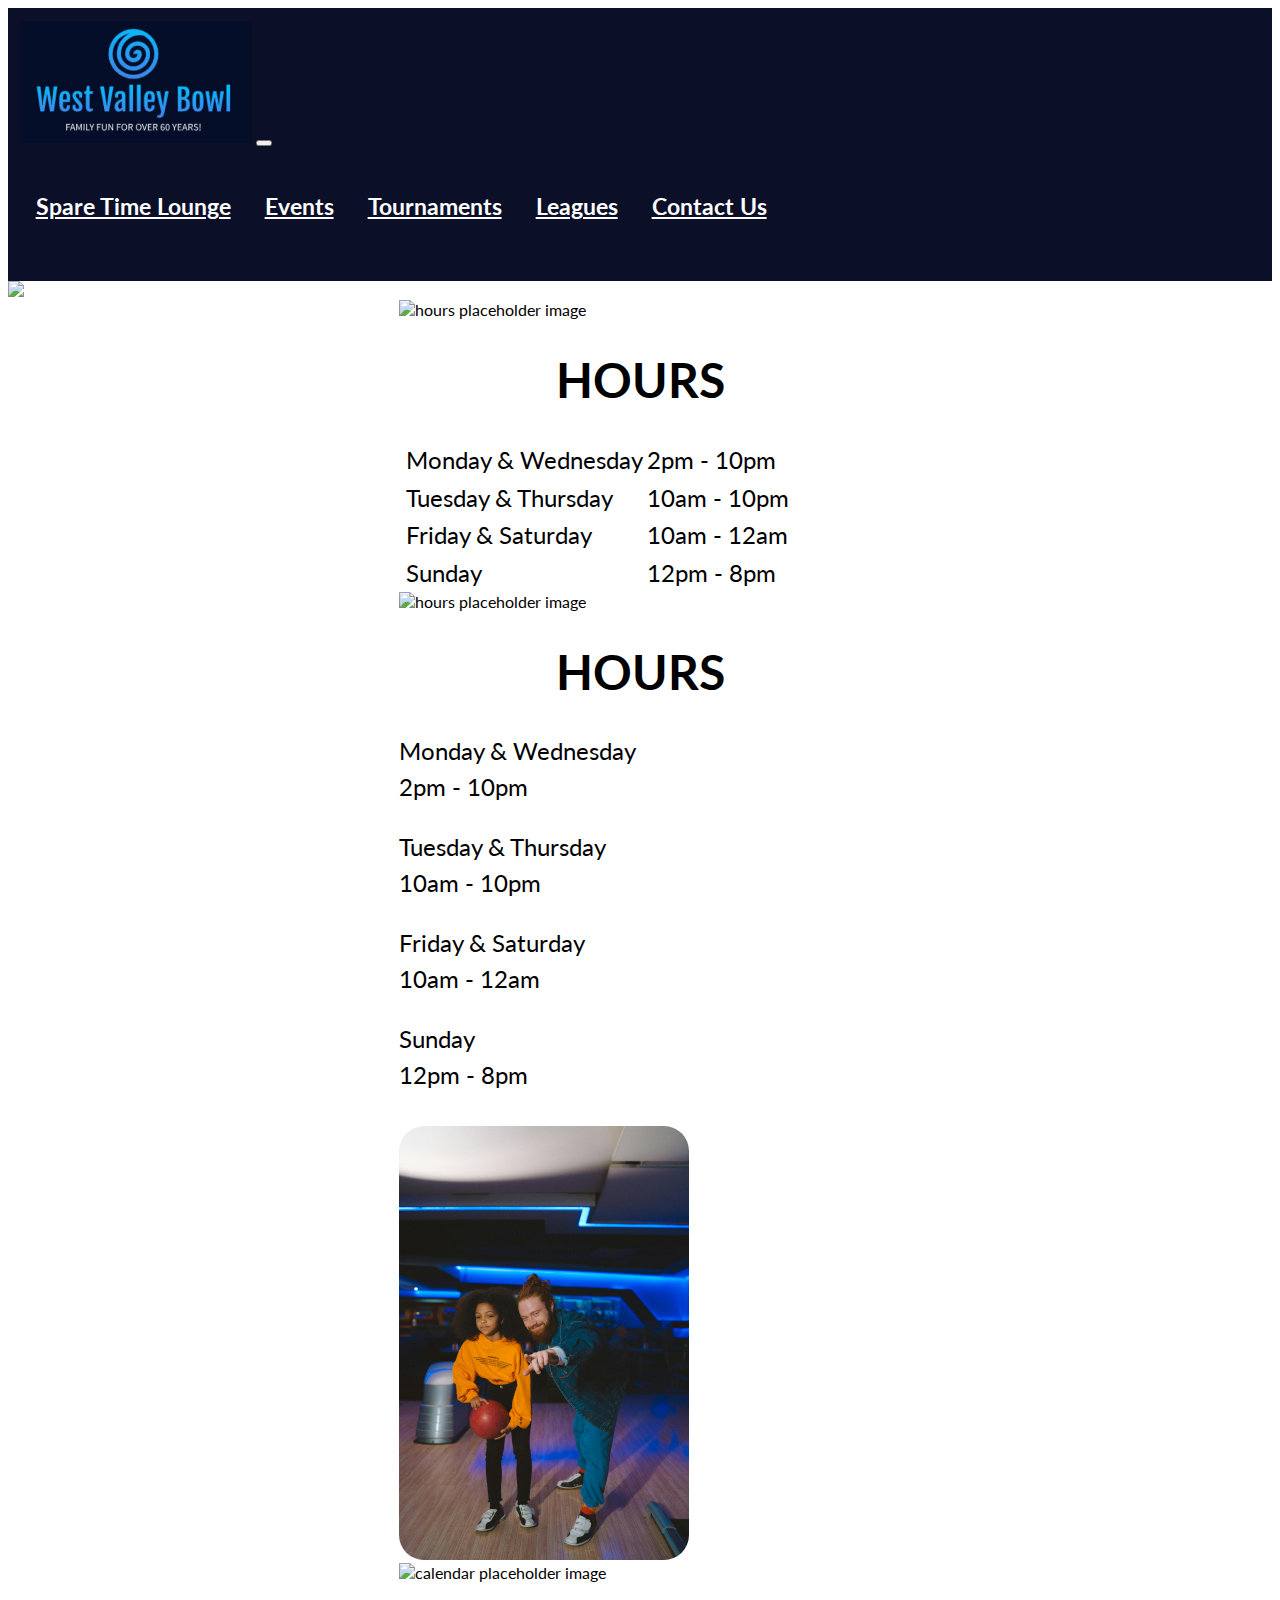
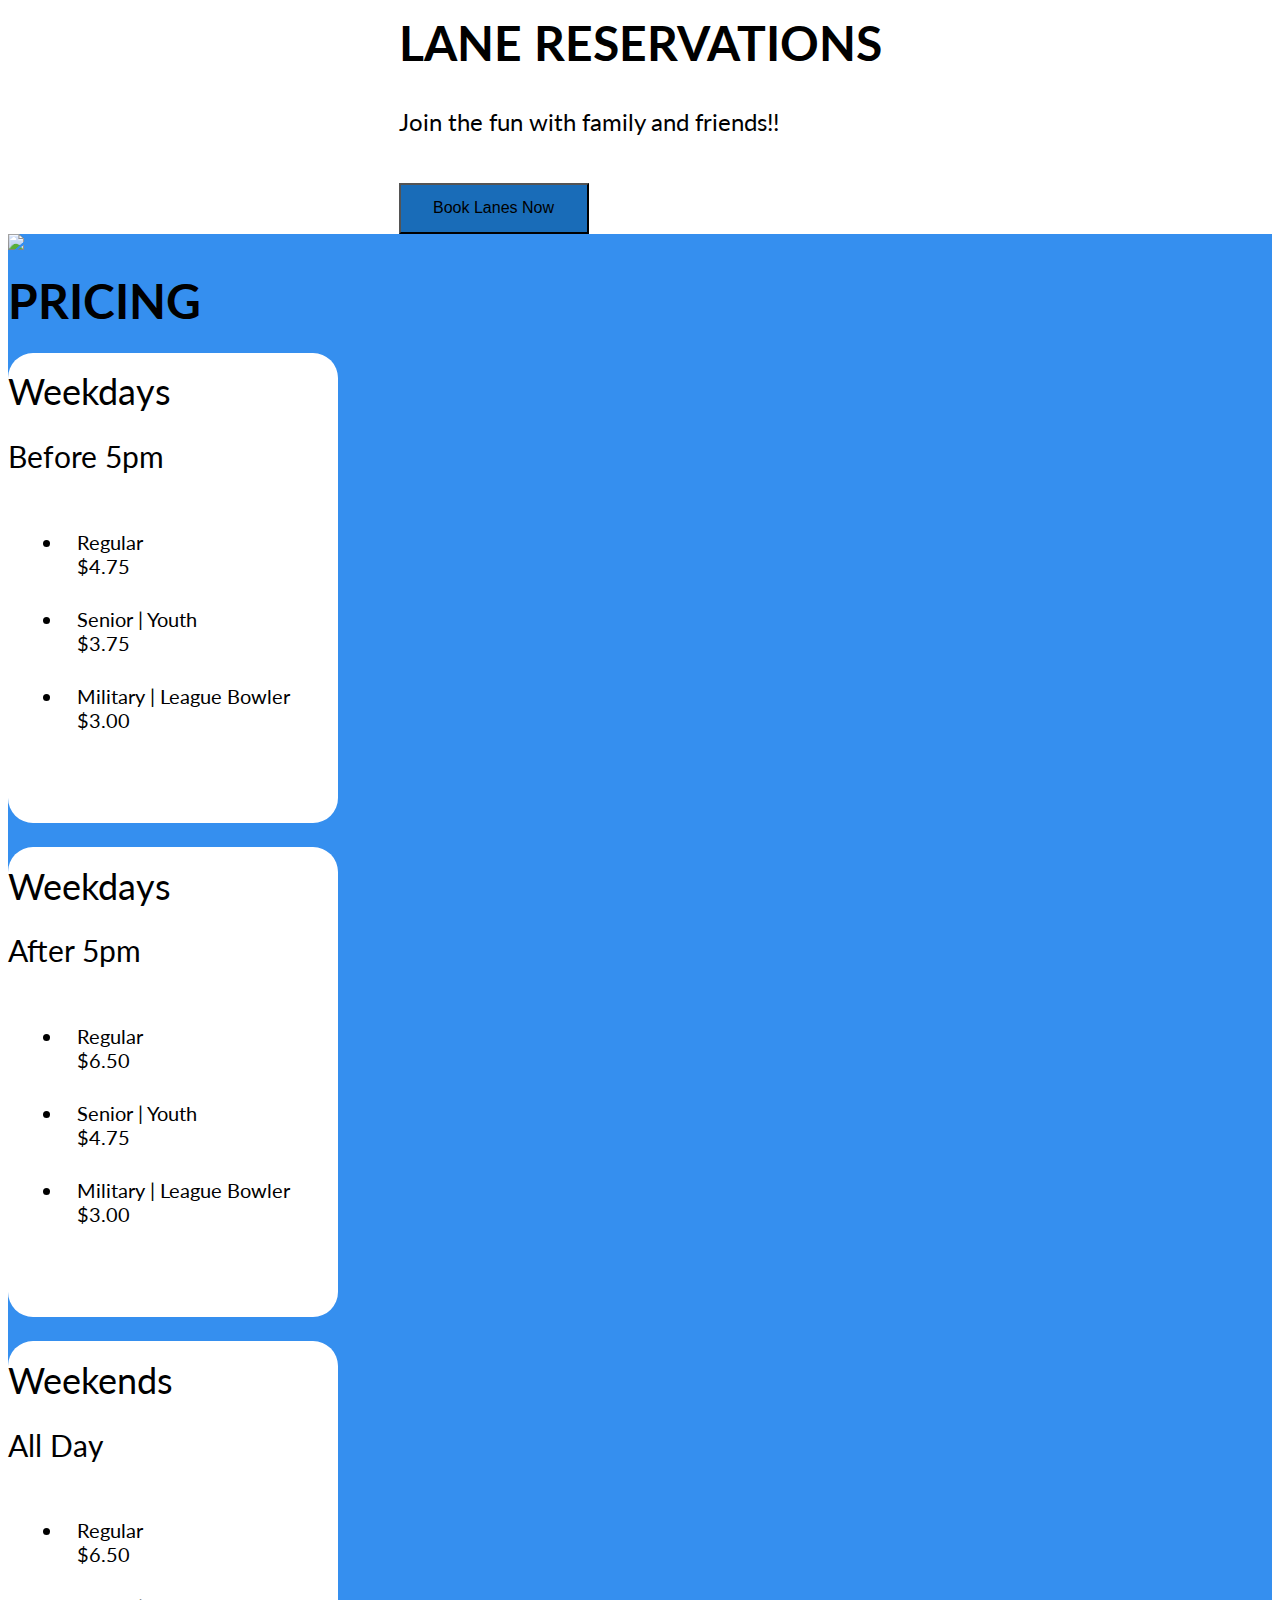
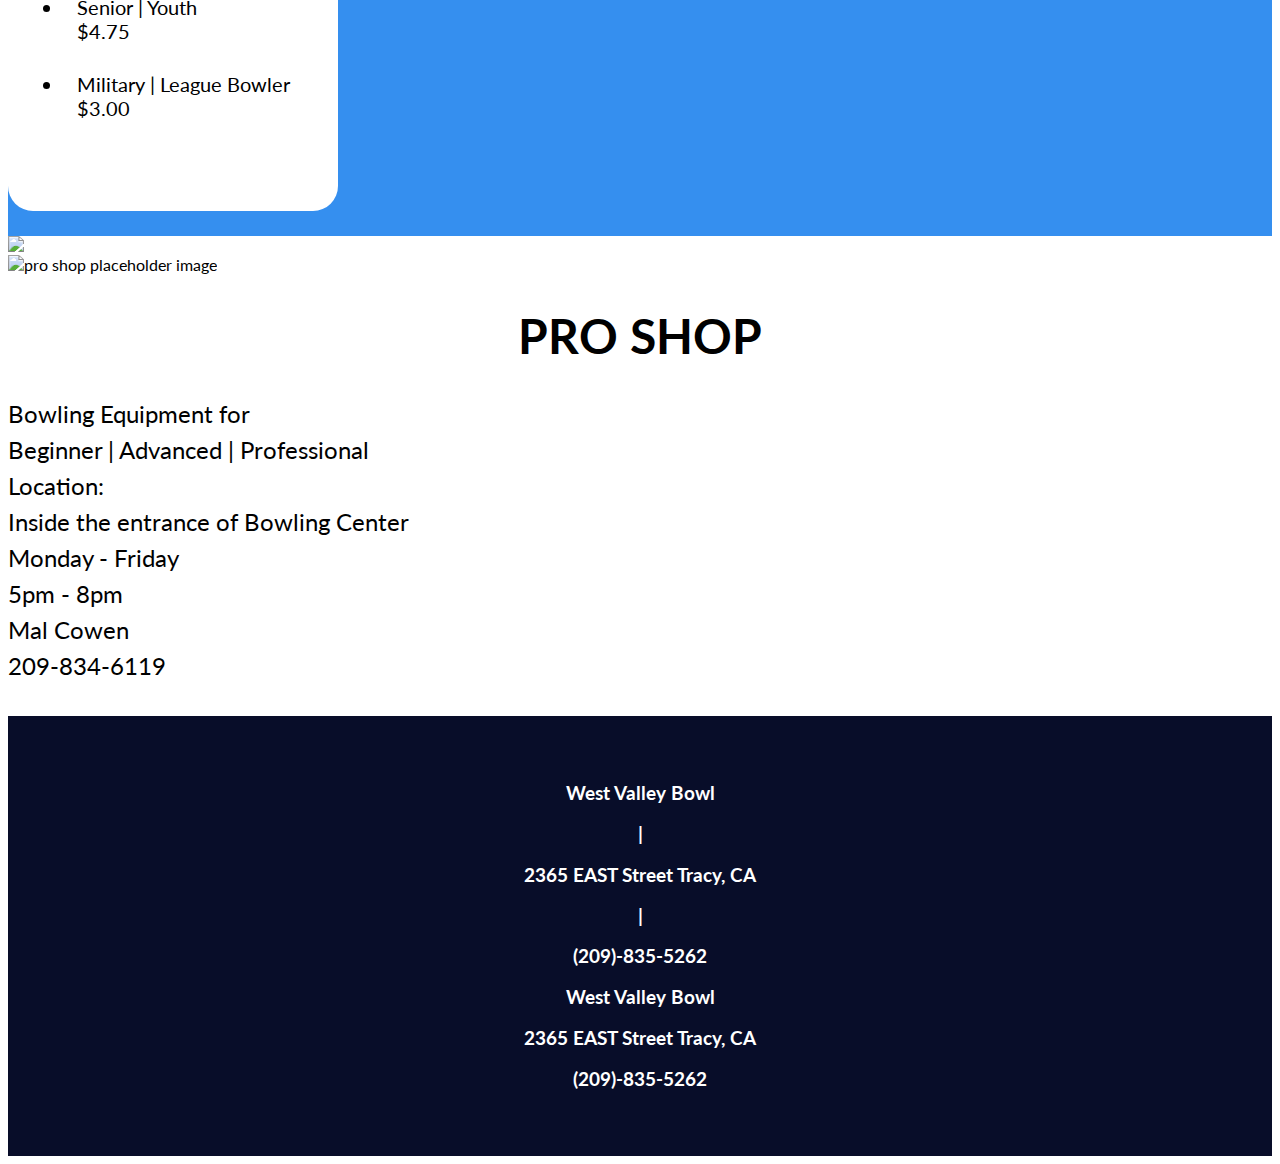
==== index.html @ b5d7dd01 "Html Layout, CSS, Layout update" ====
<!doctype html>
<html lang="en">
<head>
    <meta charset="utf-8">
    <meta name="viewport" content="width=device-width, initial-scale=1">
    <title>West Valley Bowl Redesign</title>
    <link rel="icon" type="image/x-icon" href="./assets/images/bowling-pin-computer-icons-clip-art-bowling-5ae01832f10585.2245712915246356989872.png">
    <link href="https://cdn.jsdelivr.net/npm/bootstrap@5.3.2/dist/css/bootstrap.min.css" rel="stylesheet"
        integrity="sha384-T3c6CoIi6uLrA9TneNEoa7RxnatzjcDSCmG1MXxSR1GAsXEV/Dwwykc2MPK8M2HN" crossorigin="anonymous">
    <link rel="stylesheet" href="styles/styles.css">
</head>

<body>
  <div class="container-fluid">
  
    <!--navbar start-->
    <nav class="navbar navbar-expand-lg bg-body-tertiary">
      <div class="container-fluid">
        <a class="navbar-brand" href="../index.html"><img src="../assets/images/NavBarLogo.png"></a>
        <button class="navbar-toggler" type="button" data-bs-toggle="collapse" data-bs-target="#navbarNavAltMarkup"
          aria-controls="navbarNavAltMarkup" aria-expanded="false" aria-label="Toggle navigation">
          <span class="toggles"></span>
        </button>
        <div class="collapse navbar-collapse " id="navbarNavAltMarkup">
          <div class="navbar-nav">
            <a class="nav-link pageLinks" aria-current="page" href="lounge.html">
              <h5>Spare Time Lounge</h5>
            </a>
            <a class="nav-link pageLinks" href="events.html">
              <h5>Events</h5>
            </a>
            <a class="nav-link pageLinks" href="tournaments.html">
              <h5>Tournaments</h5>
            </a>
            <a class="nav-link pageLinks" href="leagues.html">
              <h5>Leagues</h5>
            </a>
            <a class="nav-link pageLinks" href="contact.html">
              <h5>Contact Us</h5>
            </a>
          </div>
        </div>
      </div>
    </nav>
    <!--navbar end-->
  
    <!-------hero start------->
    <div class="container-fluid">
      <div class="row">
        <img src="./assets/images/hero-pins2.jpg" class="img-fluid">
      </div>
    </div>
    <!---------hero end------------>
  
    <!-----cards - hours lane reservation start------>
    <div class="container-xxl">
      <div class="flex-container">
  
        <div class="row my-5 py-2">
          <div class="col" style="max-width:600px;min-width:448px;">
  
            <div class="container d-none d-md-block">
              <div class="d-flex align-items-center justify-content-center">
                <img src="./assets/images/IndexClockVector.png" class="mx-auto" alt="hours placeholder image"
                  title="Open Hours Clock Image">
              </div>
              <h1 class="card-title my-5">HOURS</h1>
              <div class="row">
                <table class="table table-borderless">
                  <tbody>
                    <tr>
                      <th scope="row">
                      <td>Monday & Wednesday</td>
                      <td>2pm - 10pm</td>
                      </th>
                    </tr>
                    <tr>
                      <th scope="row">
                      <td>Tuesday & Thursday</td>
                      <td>10am - 10pm</td>
                      </th>
                    </tr>
                    <tr>
                      <th scope="row">
                      <td>Friday & Saturday</td>
                      <td>10am - 12am</td>
                      </th>
                    </tr>
                    <tr>
                      <th scope="row">
                      <td>Sunday</td>
                      <td>12pm - 8pm</td>
                      </p>
                      </th>
                    </tr>
                  </tbody>
                </table>
              </div>
            </div>
          </div>
  
          <!-- Small Medium -->
          <div class="container d-sm-block d-md-none">
            <div class="row">
              <div class="col">
                <div class="d-flex align-items-center justify-content-center">
                  <img src="./assets/images/IndexClockVector.png" class="mx-auto" alt="hours placeholder image"
                    title="Open Hours Clock Image">
                </div>
                <h1 class="card-title my-5">
                  HOURS
                </h1>
                <div class="row text-center">
                  <div class="col-12">
                    <p>
                      Monday & Wednesday
                      <br>
                      2pm - 10pm
                    </p>
                  </div>
                  <div class="col-12">
                    <p>
                      Tuesday & Thursday
                      <br>
                      10am - 10pm
                    </p>
                  </div>
                  <div class="col-12">
                    <p>
                      Friday & Saturday
                      <br>
                      10am - 12am
                    </p>
                  </div>
                  <div class="col-12">
                    <p>Sunday
                      <br>
                      12pm - 8pm
                    </p>
                  </div>
                </div>
              </div>
            </div>
          </div>
  
  
          <div class="col text-center" id="CenterImg">
            <div class="d-inline-flex align-items-center fs-2 mb-3">
              <img src="./assets/images/IndexCenterImage.png" class="mx-auto" alt="bowling placeholder image"
                title="Friends Bowling Image" style="border-radius:25px;">
            </div>
          </div>
  
          <div class="col text-center">
            <!-- style="min-width:380px; -->
            <div class="d-inline-flex align-items-center justify-content-center fs-2 mb-3">
              <img src="./assets/images/IndexCalendarVector.png" class="mx-auto" alt="calendar placeholder image"
                title="Reserve Lane Calendar Image">
            </div>
            <h1 class="card-title my-5">LANE RESERVATIONS</h1>
            <p>Join the fun with family and friends!!</p>
            <button type="button" class="btn btn-primary" href="contact.html" title="Reserve Bowling Lane Button">Book Lanes Now</button>
          </div>
        </div>
      </div>
    </div>
  
  
    <!-----cards - hours lane reservation end------>
    <div class="container-fluid pricing">
      <div class="pricing-header p-3 pb-lg-4 mx-auto text-center">
        <img src="./assets/images/IndexPricingVectorIcon.png">
        <h1 class="pricing-title">PRICING</h1>
      </div>
  
      <div class="d-flex justify-content-evenly row-hl">
        <div class="row row-cols-1 row-cols-lg-3 mb-3 text-center">
  
          <div class="p-4 item-hl">
            <div class="col text-center d-inline-flex align-items-center fs-2 mb-3">
              <div class="card">
                <h1 class="pricing-card-title mx-auto">
                  Weekdays
                </h1>
                <h2 class="pricing-card-title2 mx-auto">
                  Before 5pm
                </h2>
                <div class="card-body">
                  <ul class="list-unstyled mt-3 mb-4">
                    <li>Regular<br>
                      $4.75</li>
                    <li>Senior | Youth<br>
                      $3.75</li>
                    <li>Military | League Bowler<br>
                      $3.00</li>
                  </ul>
                </div>
              </div>
            </div>
          </div>
  
  
          <div class="p-4 item-hl">
            <div class="col text-center d-inline-flex align-items-center fs-2 mb-3">
              <!-- <div class="col"> -->
              <div class="card">
                <h1 class="pricing-card-title mx-auto">
                  Weekdays
                </h1>
                <h2 class="pricing-card-title2 mx-auto">
                  After 5pm
                </h2>
                <div class="card-body">
                  <ul class="list-unstyled mt-3 mb-4">
                    <li>Regular<br>
                      $6.50</li>
                    <li>Senior | Youth<br>
                      $4.75</li>
                    <li>Military | League Bowler<br>
                      $3.00</li>
                  </ul>
                </div>
              </div>
            </div>
          </div>
  
          <div class="p-4 item-hl">
            <div class="col text-center d-inline-flex align-items-center fs-2 mb-3">
              <div class="card">
                <h1 class="pricing-card-title mx-auto">
                  Weekends
                </h1>
                <h2 class="pricing-card-title2 mx-auto">
                  All Day
                </h2>
                <div class="card-body">
                  <ul class="list-unstyled mt-3 mb-4">
                    <li>Regular<br>
                      $6.50</li>
                    <li>Senior | Youth<br>
                      $4.75</li>
                    <li>Military | League Bowler<br>
                      $3.00</li>
                  </ul>
                </div>
              </div>
            </div>
          </div>
        </div>
      </div>
    </div>
  
    <div class="container-xxl mt-5 py-3">
      <div class="row flex-lg-row align-items-center">
        <div class="col-lg-8 d-inline-flex align-items-center justify-content-center fs-2 my-3">
          <img src="./assets/images/IndexProShop.png" class="img-fluid">
        </div>
  
        <div class="col-lg-4 text-center">
          <div class="d-inline-flex align-items-center justify-content-center fs-2 mb-3 pb-5 mt-1">
            <img src="./assets/images/ProShopVector.png" class="mx-auto" alt="pro shop placeholder image"
              title="Pro Shop Bag Image">
          </div>
          <h1 class="card-title my-4 py-3 pt-3">PRO SHOP</h1>
          <p>Bowling Equipment for<br>
            Beginner | Advanced | Professional<br>
            Location:<br>
            Inside the entrance of Bowling Center<br>
            Monday - Friday<br>
            5pm - 8pm<br>
            Mal Cowen<br>
            209-834-6119
          </p>
        </div>
      </div>
    </div>
  
  
      <!--footer start-->
      <footer>
        <div class="container  d-none d-lg-block">
          <div class="row">
            <div class="col-3">
              <h3 class="west">West Valley Bowl </h3>
            </div>
            <div class="col-1">
              <h3>|</h3>
            </div>
            <div class="col-4">
              <h3>2365 EAST Street Tracy, CA </h3>
            </div>
            <div class="col-1">
              <h3>|</h3>
            </div>
            <div class="col-3">
              <h3>(209)-835-5262</h3>
            </div>
          </div>
        </div>
        <!-- Medium and Smaller size -->
        <div class="container  d-md-block d-lg-none">
          <div class="row">
            <div class="col-12 footerText">
              <h3 class="west">West Valley Bowl </h3>
            </div>
            <div class="col-12 footerText">
              <h3>2365 EAST Street Tracy, CA </h3>
            </div>
            <div class="col-12 footerText">
              <h3>(209)-835-5262</h3>
            </div>
          </div>
        </div>
      </footer>
      <!--footer end-->
  
    </div>
    
    


    <!-------Do Not Touch--------->
    <script src="https://cdn.jsdelivr.net/npm/bootstrap@5.3.2/dist/js/bootstrap.bundle.min.js"
        integrity="sha384-C6RzsynM9kWDrMNeT87bh95OGNyZPhcTNXj1NW7RuBCsyN/o0jlpcV8Qyq46cDfL" crossorigin="anonymous">
        </script>
    <script src="scripts/app.js"></script>

</body>

</html>
---- styles/styles.css ----
@import url('https://fonts.googleapis.com/css2?family=Fugaz+One&family=Lato:ital,wght@0,100;0,300;0,400;0,700;0,900;1,100;1,300;1,400;1,700;1,900&display=swap');

body{
  font-family: Lato;
}
  
div.container-fluid{
  padding-left: 0;
  padding-right: 0;
}

/* navbar start */
.navbar
{
  background: #0B0F28 !important;
  padding: 1%;
}

a.nav-link{
  display: inline-flex;
  font-size: 1.7em;
  font-weight: 400;
  padding: 10px 15px !important;
  color: white;
  font-family: Lato;
  font-weight: 400;
  word-wrap: break-word
}

.nav-link:hover{
  color: #358FEF;
}


.navbar-collapse {
  justify-content: right;
}
/* navbar end */





.flex-container{
  display: flex;
  justify-content: center;
  align-items: center;
  flex-wrap: wrap;
  align-content: center;
}

/* index hour cards start */

.table.table-borderless{
font-size: 1.4em;
line-height: 150%;
}

td{
font-style: normal;
font-weight: 400;
font-size: 24px; /* or 208% */
color: #000000;
} 

div#CenterImg.col.text-center{
margin-top: 1%;
padding-top: 2%;
} 

Button.btn.btn-primary{
font-size: 1em;
background-color: #196CB8;
border-radius: 0%;
width: 190px;
height: 51px;
margin-top: 4%;
}


h1.card-title{
text-align: center;
color: #000;
font-size: 48px;
font-style: normal;
font-weight: 700;
}

.container-fluid.pricing {
background-color: #358FEF;
padding-bottom: 2%;
}




.pricing-title{
color: #000;
font-size: 3em;
font-weight: bold;
margin-top: 1.5%;
margin-bottom: 0%;
}

.pricing-card-title{
font-size: 36px !important;
font-weight: 400;
padding-top: 5%;
margin-bottom: 0%;
width: 279px; 
font-size: 36px;
color: #000000;
}

.pricing-card-title2{
  font-size: 30px !important;
  padding-top: 0;
  padding-bottom: 5%;
  font-size: 36px;
  font-weight: 400;
  width: 279px; 
  font-size: 36px;
  color: #000000;
}

.card{
width: 330px;
height: 470px;
background: #FFFFFF;
border-radius: 25px;
}

li{
text-align: start;
font-size: 20px;
margin-left: 5%;
padding-left: 5%;
width: 235px;
font-weight: 400;
line-height: 24px;
padding-top: 5%;
padding-bottom: 5%;
}

p{
color: #000;
font-size: 24px;
font-style: normal;
font-weight: 400;
line-height: 1.50em;
}
/* index hour cards end */







/* footer start */
footer{
    background-color: #080D29;
    margin-top: 2rem;
    padding: 3rem;
    color:white;
  }
  
  h3{
    text-align: center;
  }
  
  .footerText{
    margin-bottom: 1rem;;
  }
  /* footer end */
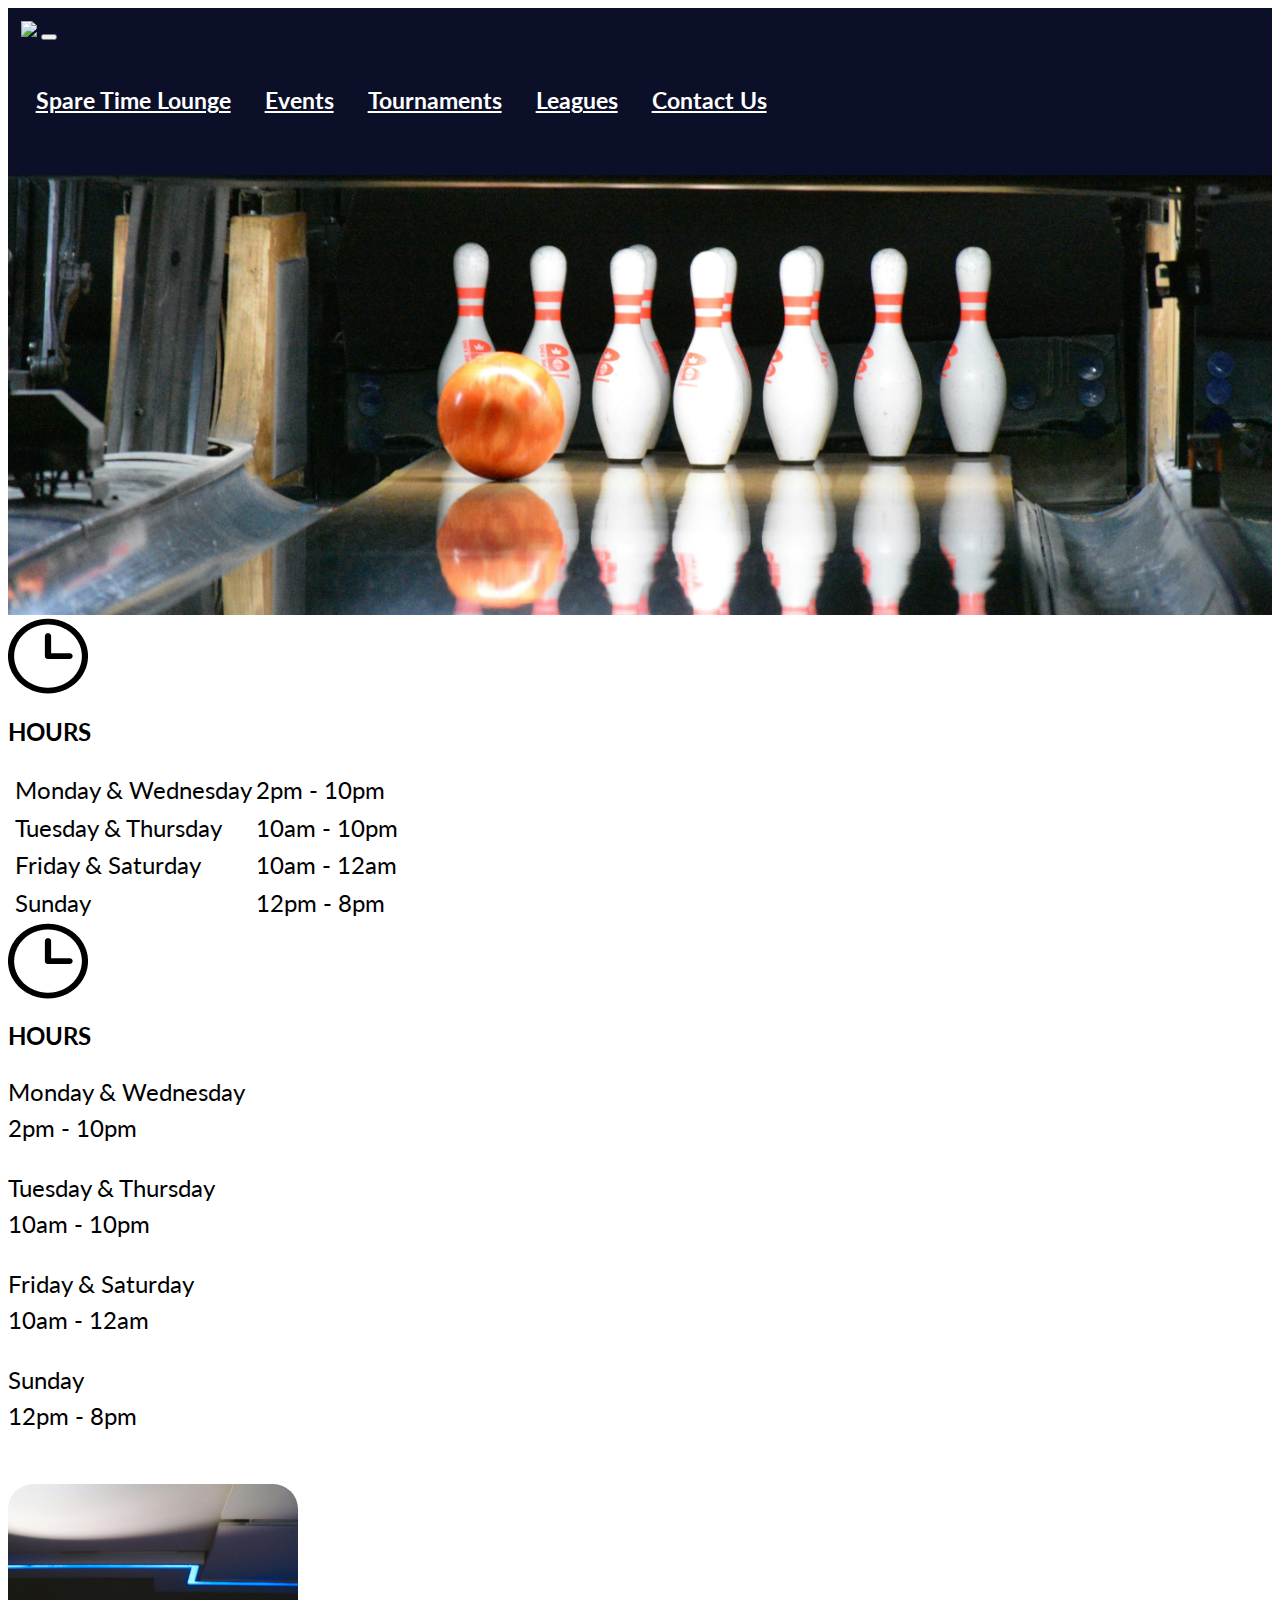
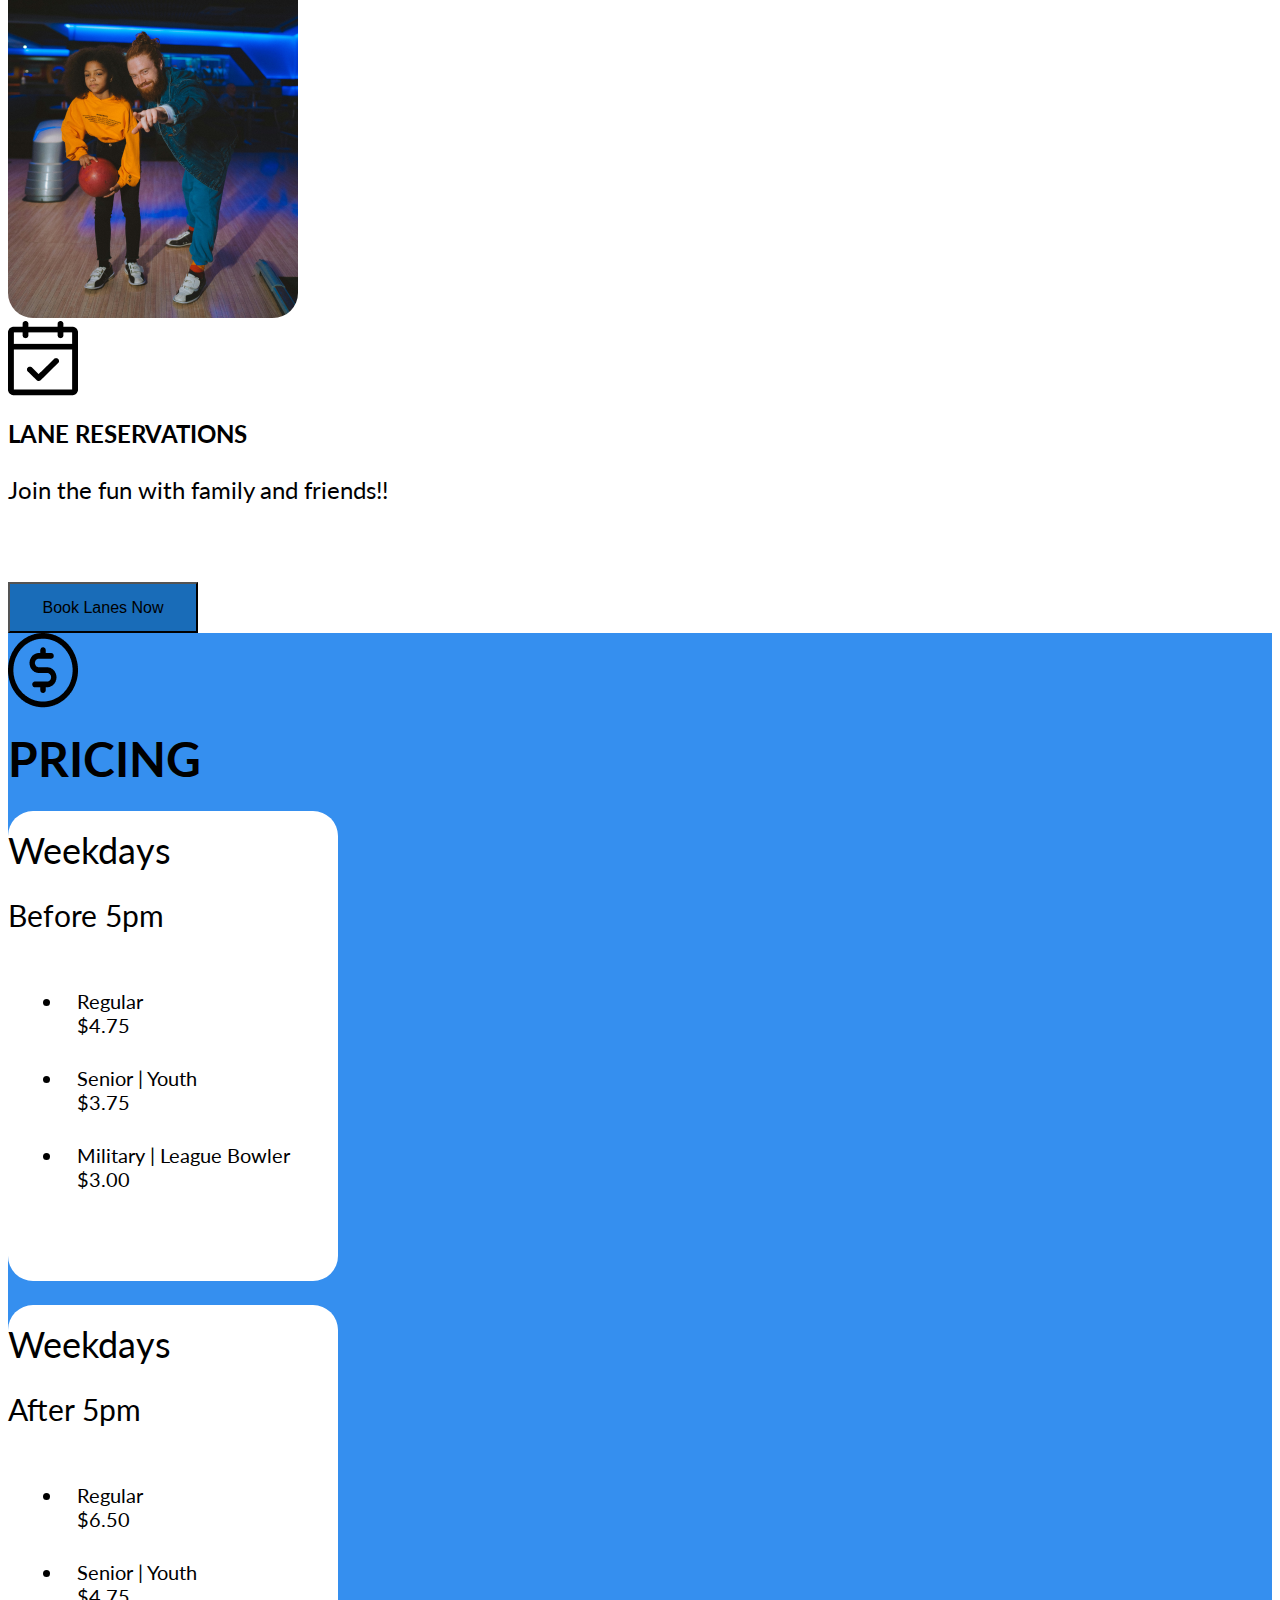
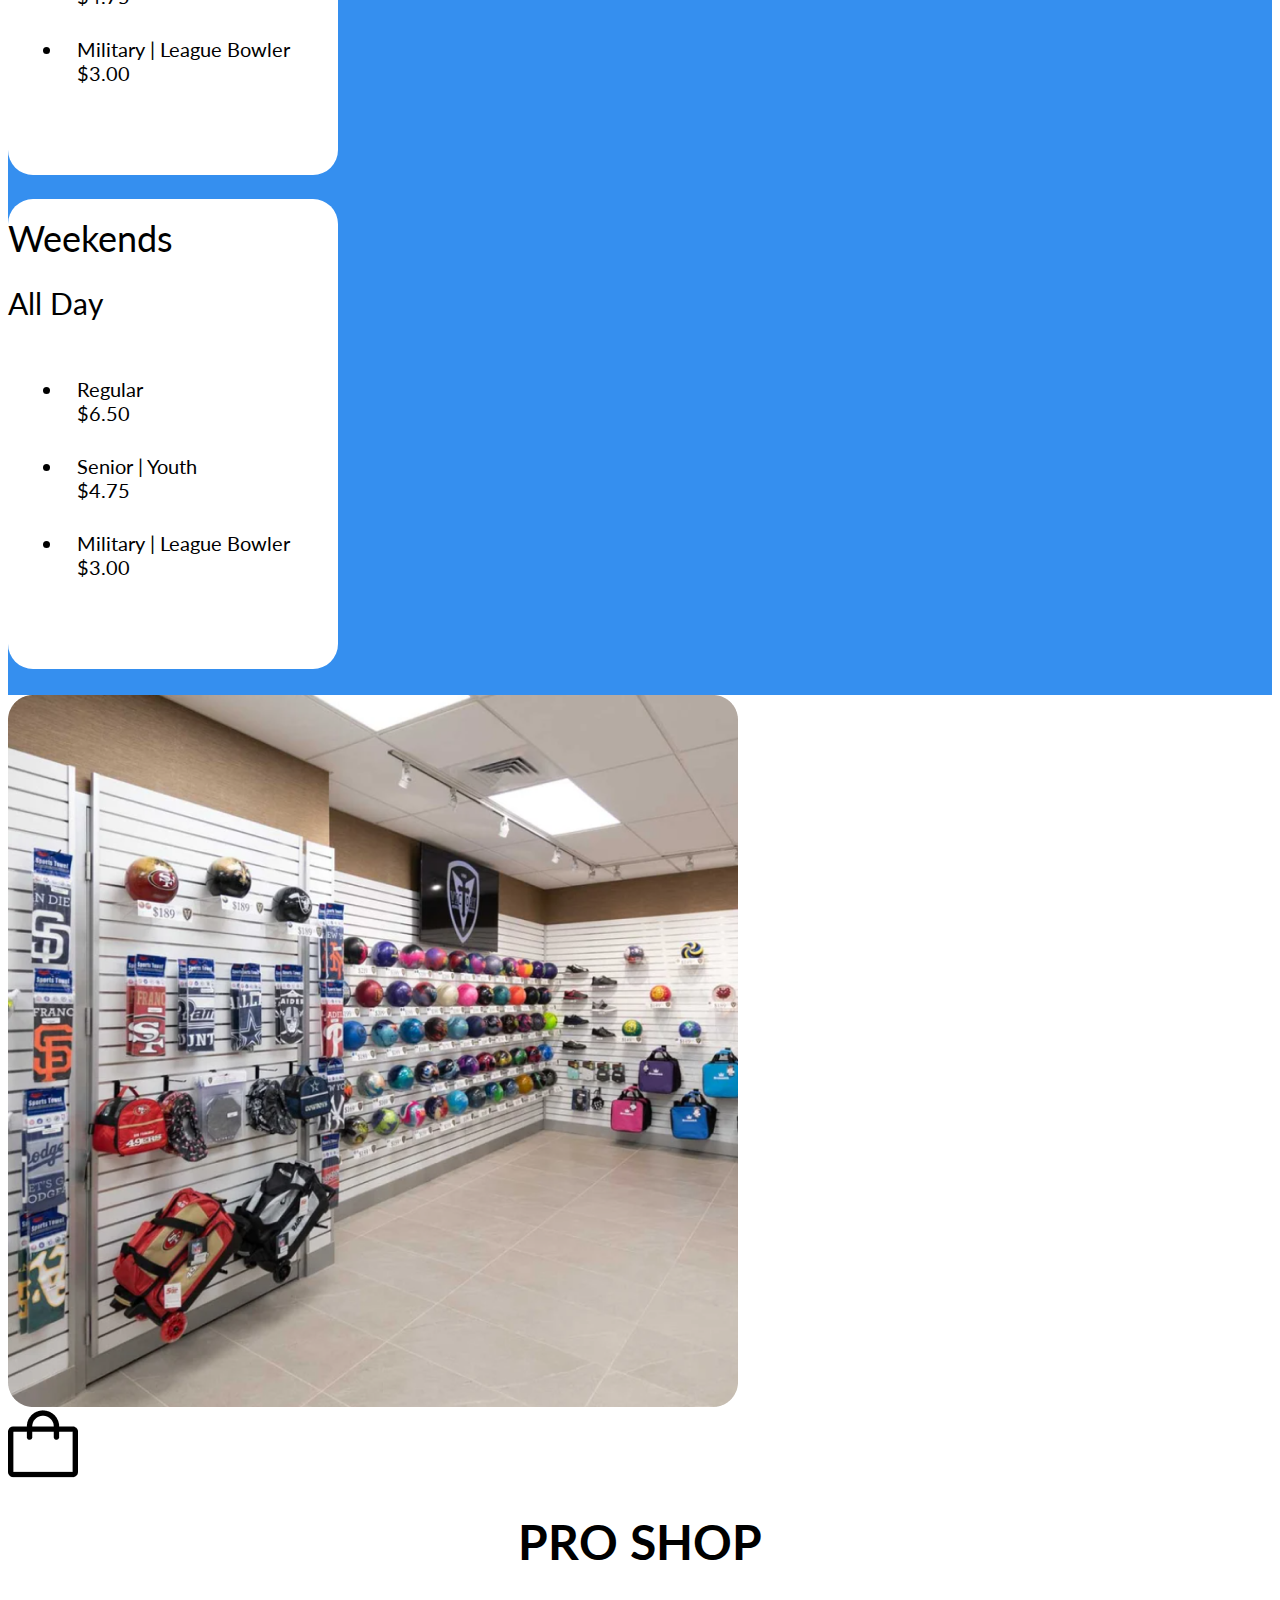
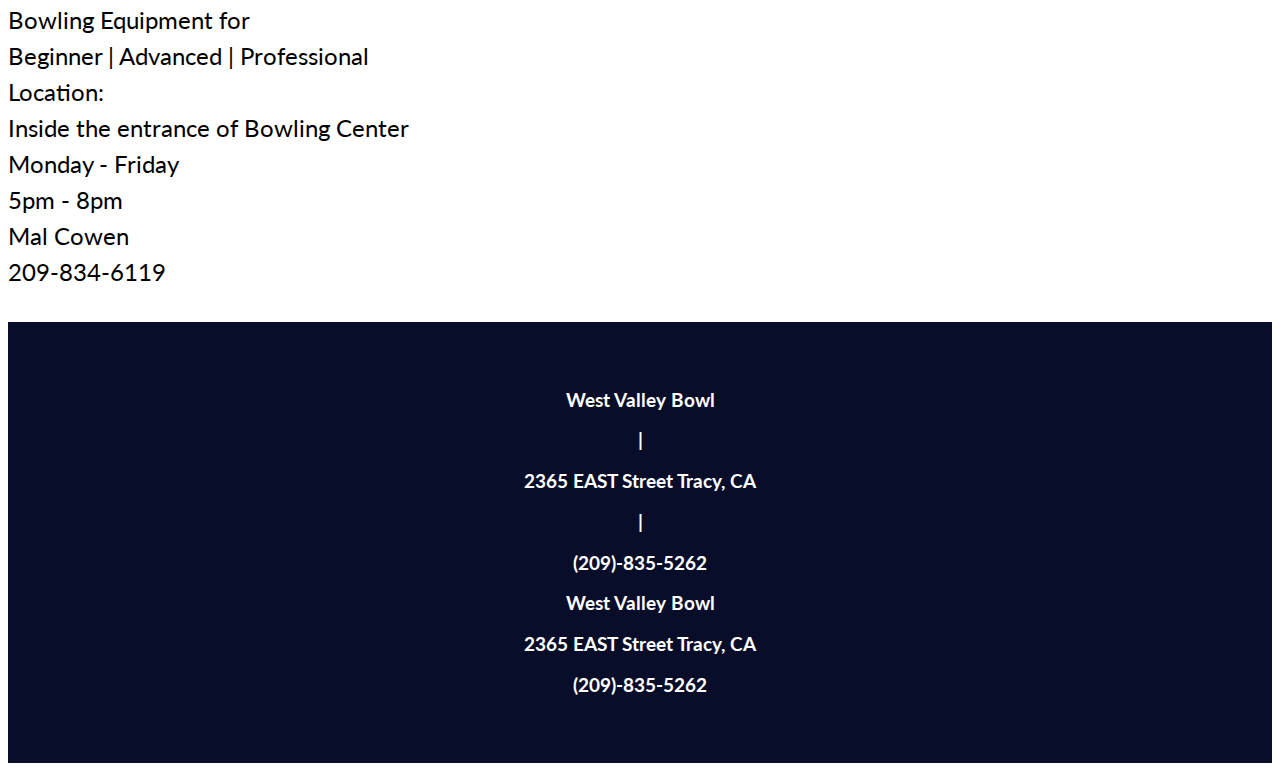
==== commit 7dd9633f: "fixed peere review comment" ====
--- a/index.html
+++ b/index.html
@@ -16,26 +16,26 @@
     <!--navbar start-->
     <nav class="navbar navbar-expand-lg bg-body-tertiary">
       <div class="container-fluid">
-        <a class="navbar-brand" href="../index.html"><img src="../assets/images/NavBarLogo.png"></a>
+        <a class="navbar-brand" href="../index.html"><img src="./assets/images/NavBarLogo.png"></a>
         <button class="navbar-toggler" type="button" data-bs-toggle="collapse" data-bs-target="#navbarNavAltMarkup"
           aria-controls="navbarNavAltMarkup" aria-expanded="false" aria-label="Toggle navigation">
           <span class="toggles"></span>
         </button>
         <div class="collapse navbar-collapse " id="navbarNavAltMarkup">
           <div class="navbar-nav">
-            <a class="nav-link pageLinks" aria-current="page" href="lounge.html">
+            <a class="nav-link pageLinks" href="./pages/lounge.html">
               <h5>Spare Time Lounge</h5>
             </a>
-            <a class="nav-link pageLinks" href="events.html">
+            <a class="nav-link pageLinks" href="./pages/events.html">
               <h5>Events</h5>
             </a>
-            <a class="nav-link pageLinks" href="tournaments.html">
+            <a class="nav-link pageLinks" href="./pages/tournaments.html">
               <h5>Tournaments</h5>
             </a>
-            <a class="nav-link pageLinks" href="leagues.html">
+            <a class="nav-link pageLinks" href="./pages/leagues.html">
               <h5>Leagues</h5>
             </a>
-            <a class="nav-link pageLinks" href="contact.html">
+            <a class="nav-link pageLinks" href="./pages/contact.html">
               <h5>Contact Us</h5>
             </a>
           </div>
@@ -45,18 +45,17 @@
     <!--navbar end-->
   
     <!-------hero start------->
-    <div class="container-fluid">
+   
       <div class="row">
-        <img src="./assets/images/hero-pins2.jpg" class="img-fluid">
-      </div>
-    </div>
+      <img class="d-block mx-auto mb-4" src="./assets/images/IndexHeroPins.png" alt="" width="100%">
+    </div>
+ 
     <!---------hero end------------>
   
     <!-----cards - hours lane reservation start------>
     <div class="container-xxl">
-      <div class="flex-container">
-  
-        <div class="row my-5 py-2">
+      
+        <div class="row my-5 pt-4">
           <div class="col" style="max-width:600px;min-width:448px;">
   
             <div class="container d-none d-md-block">
@@ -64,7 +63,7 @@
                 <img src="./assets/images/IndexClockVector.png" class="mx-auto" alt="hours placeholder image"
                   title="Open Hours Clock Image">
               </div>
-              <h1 class="card-title my-5">HOURS</h1>
+              <h2 class="HoursLane-title my-2 py-2 mt-4 pt-4">HOURS</h2>
               <div class="row">
                 <table class="table table-borderless">
                   <tbody>
@@ -107,9 +106,9 @@
                   <img src="./assets/images/IndexClockVector.png" class="mx-auto" alt="hours placeholder image"
                     title="Open Hours Clock Image">
                 </div>
-                <h1 class="card-title my-5">
+                <h2 class="HoursLane-title my-5">
                   HOURS
-                </h1>
+                </h2>
                 <div class="row text-center">
                   <div class="col-12">
                     <p>
@@ -152,32 +151,28 @@
           </div>
   
           <div class="col text-center">
-            <!-- style="min-width:380px; -->
             <div class="d-inline-flex align-items-center justify-content-center fs-2 mb-3">
               <img src="./assets/images/IndexCalendarVector.png" class="mx-auto" alt="calendar placeholder image"
                 title="Reserve Lane Calendar Image">
             </div>
-            <h1 class="card-title my-5">LANE RESERVATIONS</h1>
+            <h2 class="HoursLane-title my-4 pt-3">LANE RESERVATIONS</h2>
             <p>Join the fun with family and friends!!</p>
-            <button type="button" class="btn btn-primary" href="contact.html" title="Reserve Bowling Lane Button">Book Lanes Now</button>
-          </div>
-        </div>
-      </div>
-    </div>
-  
-  
+            <button type="button" class="btn btn-primary" href="./pages/contact.html" title="Reserve Bowling Lane Button">Book Lanes Now</button>
+            <div class="button_cont" align="center"></div>
+          </div>
+        </div>
+    </div>
     <!-----cards - hours lane reservation end------>
+
     <div class="container-fluid pricing">
-      <div class="pricing-header p-3 pb-lg-4 mx-auto text-center">
+      <div class="pricing-header p-2 pb-lg-4 mx-auto text-center">
         <img src="./assets/images/IndexPricingVectorIcon.png">
         <h1 class="pricing-title">PRICING</h1>
       </div>
-  
-      <div class="d-flex justify-content-evenly row-hl">
+      <div class="container-xxl">
         <div class="row row-cols-1 row-cols-lg-3 mb-3 text-center">
-  
-          <div class="p-4 item-hl">
-            <div class="col text-center d-inline-flex align-items-center fs-2 mb-3">
+          <div class="p-2">
+            <div class="col text-center d-inline-flex align-items-center mb-3">
               <div class="card">
                 <h1 class="pricing-card-title mx-auto">
                   Weekdays
@@ -186,7 +181,7 @@
                   Before 5pm
                 </h2>
                 <div class="card-body">
-                  <ul class="list-unstyled mt-3 mb-4">
+                  <ul class="list-unstyled mt-2 mb-4">
                     <li>Regular<br>
                       $4.75</li>
                     <li>Senior | Youth<br>
@@ -198,11 +193,8 @@
               </div>
             </div>
           </div>
-  
-  
-          <div class="p-4 item-hl">
-            <div class="col text-center d-inline-flex align-items-center fs-2 mb-3">
-              <!-- <div class="col"> -->
+          <div class="p-2">
+            <div class="col text-center d-inline-flex align-items-center mb-3">
               <div class="card">
                 <h1 class="pricing-card-title mx-auto">
                   Weekdays
@@ -211,7 +203,7 @@
                   After 5pm
                 </h2>
                 <div class="card-body">
-                  <ul class="list-unstyled mt-3 mb-4">
+                  <ul class="list-unstyled mt-2 mb-4">
                     <li>Regular<br>
                       $6.50</li>
                     <li>Senior | Youth<br>
@@ -223,9 +215,8 @@
               </div>
             </div>
           </div>
-  
-          <div class="p-4 item-hl">
-            <div class="col text-center d-inline-flex align-items-center fs-2 mb-3">
+          <div class="p-2">
+            <div class="col text-center d-inline-flex align-items-center mb-3">
               <div class="card">
                 <h1 class="pricing-card-title mx-auto">
                   Weekends
@@ -234,7 +225,7 @@
                   All Day
                 </h2>
                 <div class="card-body">
-                  <ul class="list-unstyled mt-3 mb-4">
+                  <ul class="list-unstyled mt-2 mb-4">
                     <li>Regular<br>
                       $6.50</li>
                     <li>Senior | Youth<br>
@@ -252,7 +243,7 @@
   
     <div class="container-xxl mt-5 py-3">
       <div class="row flex-lg-row align-items-center">
-        <div class="col-lg-8 d-inline-flex align-items-center justify-content-center fs-2 my-3">
+        <div class="col-lg-8 d-inline-flex justify-content-center align-items-baseline fs-2 my-3">
           <img src="./assets/images/IndexProShop.png" class="img-fluid">
         </div>
   
@@ -262,7 +253,8 @@
               title="Pro Shop Bag Image">
           </div>
           <h1 class="card-title my-4 py-3 pt-3">PRO SHOP</h1>
-          <p>Bowling Equipment for<br>
+          <p class="card-text">
+            Bowling Equipment for<br>
             Beginner | Advanced | Professional<br>
             Location:<br>
             Inside the entrance of Bowling Center<br>
